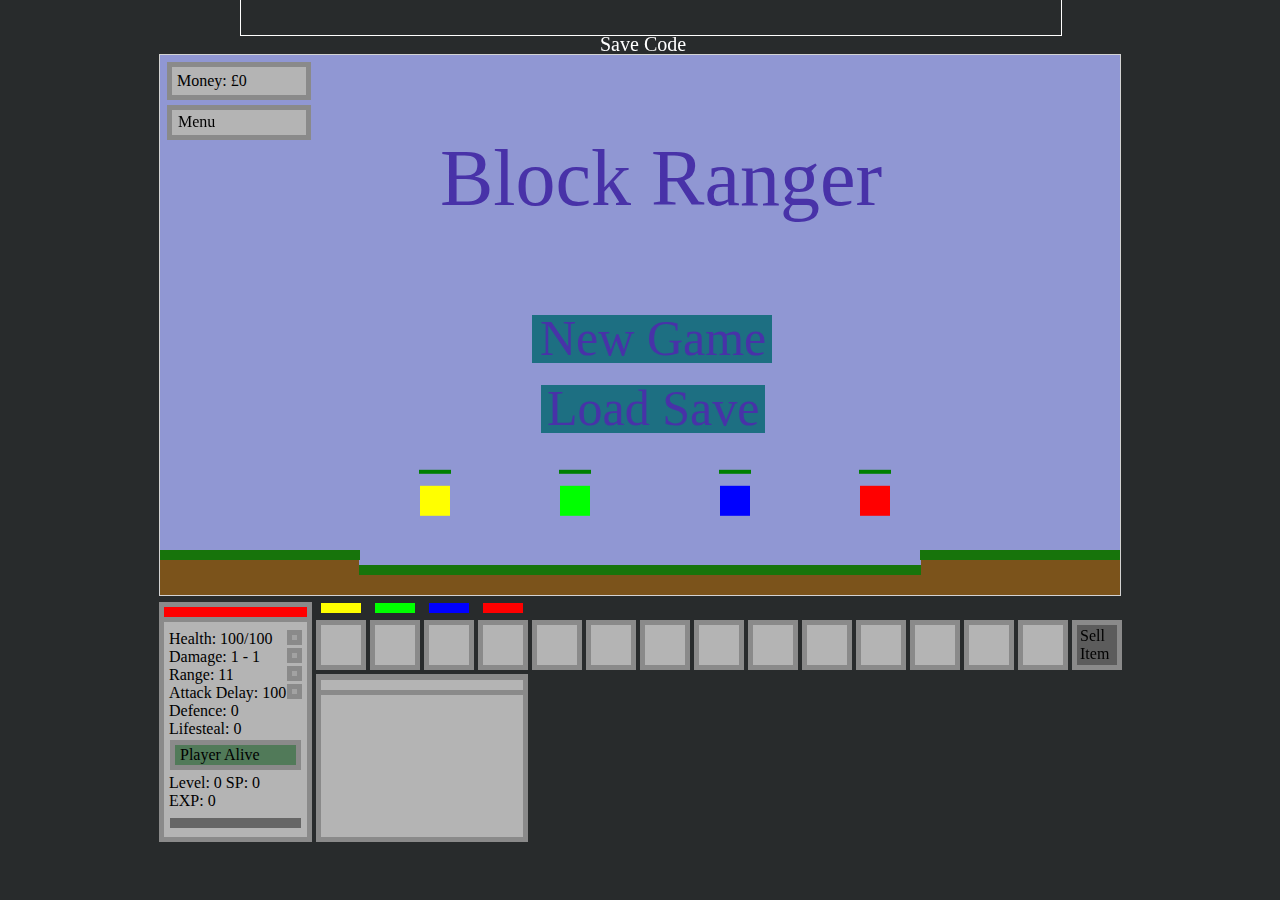
==== ulfynranger.html @ a8ccad3f "Add files via upload" ====
<!DOCTYPE html>
<html lang="en">
<head>
    <meta charset="UTF-8">
    <meta http-equiv="X-UA-Compatible" content="IE=edge">
    <meta name="viewport" content="width=device-width, initial-scale=1.0">
    <script src="ulfynranger.js" defer></script>
    <link rel="stylesheet" href="ulfynranger.css">
    <title>Document</title>
</head>
<body onload="startGame()">
</body>
</html>
---- ulfynranger.css ----
body {
    background: rgb(40, 43, 44);
  }

  canvas {
    display: block;
    position:fixed;
    margin: auto;
    top: 0;
    bottom: 250px;
    left:0;
    right:0;
    border:1px solid #d3d3d3;
    background-color: #9097d3;
}

#container {
  position:fixed;
  top:50%;
  left: 50%;
  min-width: 1024px;
  max-width: 1024px;
  float: inline-start;
  }
  
  .button {
    background-color: #b4b4b4;
    border: 5px solid #8a8a8a;
    padding: 20px 20px;
    margin: 2px;
    position: relative;
    left: -502px;
    bottom:-84px;
  }
  
  #icon0 {
    background-color: #ffff00;
    padding: 5px 20px;
    display: inline-block;
    position: relative;
    margin: 2px;
    left: -453px;
    bottom: -54px;
  }

  #icon1 {
    background-color: #00ff00;
    padding: 5px 20px;
    display: inline-block;
    position: relative;
    margin: 2px;
    left: -355px;
    bottom: -54px;
  }
  
  #icon2 {
    background-color: #0000ff;
    padding: 5px 20px;
    display: inline-block;
    position:relative;
    margin: 2px;
    left: -257px;
    bottom: -54px;
  }
  
  #icon3 {
    background-color: #ff0000;
    padding: 5px 20px;
    display: inline-block;
    position: relative;
    margin: 2px;
    left: -159px;
    bottom: -54px;
  }

  #moneybox {
    position: relative;
    background-color: #b4b4b4;
    border: 5px solid #8a8a8a;
    padding: 5px 5px;
    min-width: 124px;
  max-width: 124px;
    left: -473px;
    bottom: 434px;
    -webkit-touch-callout: none; /* iOS Safari */
    -webkit-user-select: none; /* Safari */
     -khtml-user-select: none; /* Konqueror HTML */
       -moz-user-select: none; /* Old versions of Firefox */
        -ms-user-select: none; /* Internet Explorer/Edge */
            user-select: none; /* Non-prefixed version, currently*/
   
  }

  #sellItemBox {
    position: relative;
    z-index:1;
    pointer-events: none;
    padding: 5px 20px;
    min-width: 104px;
  max-width: 104px;
    left: 420px;
    bottom: -172px;
    -webkit-touch-callout: none; /* iOS Safari */
    -webkit-user-select: none; /* Safari */
     -khtml-user-select: none; /* Konqueror HTML */
       -moz-user-select: none; /* Old versions of Firefox */
        -ms-user-select: none; /* Internet Explorer/Edge */
            user-select: none; /* Non-prefixed version, currently*/
   
  }

  #itemStatsBox {
    position: relative;
    z-index:1;
    pointer-events: none;
    padding: 5px 5px;
    min-width: 192px;
    max-width: 192px;
    min-height: 148px;
    max-height: 148px;
    background-color: #b4b4b4;
    border: 5px solid #8a8a8a;
  
    left: -324px;
    bottom:174px;
    -webkit-touch-callout: none; /* iOS Safari */
    -webkit-user-select: none; /* Safari */
     -khtml-user-select: none; /* Konqueror HTML */
       -moz-user-select: none; /* Old versions of Firefox */
        -ms-user-select: none; /* Internet Explorer/Edge */
            user-select: none; /* Non-prefixed version, currently*/
   
  }

  #itemStatsPic {
    position: relative;
    z-index:1;
    pointer-events: none;
    min-width: 202px;
    max-width: 202px;
    min-height: 10px;
    max-height: 10px;
    background-color: #b4b4b4;
    border: 5px solid #8a8a8a;
  
    left: -324px;
    bottom: 341px;
    -webkit-touch-callout: none; /* iOS Safari */
    -webkit-user-select: none; /* Safari */
     -khtml-user-select: none; /* Konqueror HTML */
       -moz-user-select: none; /* Old versions of Firefox */
        -ms-user-select: none; /* Internet Explorer/Edge */
            user-select: none; /* Non-prefixed version, currently*/
   
  }
  
  #playerStatsBox {
    position: relative;
    z-index:1;
    pointer-events: none;
    padding: 5px 5px;
    min-width: 133px;
    max-width: 133px;
    min-height: 220px;
    max-height: 220px;
    background-color: #b4b4b4;
    border: 5px solid #8a8a8a;
  
    left: -481px;
    bottom: -14px;
    -webkit-touch-callout: none; /* iOS Safari */
    -webkit-user-select: none; /* Safari */
     -khtml-user-select: none; /* Konqueror HTML */
       -moz-user-select: none; /* Old versions of Firefox */
        -ms-user-select: none; /* Internet Explorer/Edge */
            user-select: none; /* Non-prefixed version, currently*/
   
  }

  #playerStatsPic {
    position: relative;
    z-index:1;
    pointer-events: none;
    min-width: 143px;
    max-width: 143px;
    min-height: 10px;
    max-height: 10px;
    background-color: #b4b4b4;
    border: 5px solid #8a8a8a;
  
    left: -481px;
    bottom: 226px;
    -webkit-touch-callout: none; /* iOS Safari */
    -webkit-user-select: none; /* Safari */
     -khtml-user-select: none; /* Konqueror HTML */
       -moz-user-select: none; /* Old versions of Firefox */
        -ms-user-select: none; /* Internet Explorer/Edge */
            user-select: none; /* Non-prefixed version, currently*/
   
  }

  #expBarUnder {
    position: relative;
    z-index:1;
    pointer-events: none;
    min-width: 131px;
    max-width: 131px;
    min-height: 10px;
    max-height: 10px;
    background-color: #666666;
  
    left: -470px;
    bottom: 218px;
    -webkit-touch-callout: none; /* iOS Safari */
    -webkit-user-select: none; /* Safari */
     -khtml-user-select: none; /* Konqueror HTML */
       -moz-user-select: none; /* Old versions of Firefox */
        -ms-user-select: none; /* Internet Explorer/Edge */
            user-select: none; /* Non-prefixed version, currently*/
   
  }

  #expBarOver {
    position: relative;
    z-index:1;
    pointer-events: none;
    min-width: 131px;
    max-width: 131px;
    min-height: 10px;
    max-height: 10px;
    background-color: #236b32;
  
    left: -470px;
    bottom: 228px;
    -webkit-touch-callout: none; /* iOS Safari */
    -webkit-user-select: none; /* Safari */
     -khtml-user-select: none; /* Konqueror HTML */
       -moz-user-select: none; /* Old versions of Firefox */
        -ms-user-select: none; /* Internet Explorer/Edge */
            user-select: none; /* Non-prefixed version, currently*/
   
  }

  #reviveButton {
    position: relative;
    z-index:1;
    padding: 1px 5px;
    min-width: 111px;
    max-width: 111px;
    min-height: 18px;
    max-height: 18px;
    background-color: #b4b4b4;
    border: 5px solid #8a8a8a;
  
    left: -470px;
    bottom: 316px;
    -webkit-touch-callout: none; /* iOS Safari */
    -webkit-user-select: none; /* Safari */
     -khtml-user-select: none; /* Konqueror HTML */
       -moz-user-select: none; /* Old versions of Firefox */
        -ms-user-select: none; /* Internet Explorer/Edge */
            user-select: none; /* Non-prefixed version, currently*/
   
  
  }

  #dmgSPButton {
    position: relative;
    z-index:1;
    min-width: 5px;
    max-width: 5px;
    min-height: 5px;
    max-height: 5px;
    background-color: #b4b4b4;
    border: 5px solid #8a8a8a;
  
    left: -353px;
    bottom: 438px;
 
  }

  #hpSPButton {
    position: relative;
    z-index:1;
    min-width: 5px;
    max-width: 5px;
    min-height: 5px;
    max-height: 5px;
    background-color: #b4b4b4;
    border: 5px solid #8a8a8a;
  
    left: -353px;
    bottom: 471px;
 
  }

  #rangeSPButton {
    position: relative;
    z-index:1;
    min-width: 5px;
    max-width: 5px;
    min-height: 5px;
    max-height: 5px;
    background-color: #b4b4b4;
    border: 5px solid #8a8a8a;
  
    left: -353px;
    bottom: 450px;
  }

  #delaySPButton {
    position: relative;
    z-index:1;
    min-width: 5px;
    max-width: 5px;
    min-height: 5px;
    max-height: 5px;
    background-color: #b4b4b4;
    border: 5px solid #8a8a8a;
  
    left: -353px;
    bottom: 447px;
  }

  #mapButton {
    position: relative;
    z-index:1;
    padding: 1px 5px;
    min-width: 95px;
    max-width: 95px;
    min-height: 20px;
    max-height: 20px;
    background-color: #b4b4b4;
    border: 5px solid #8a8a8a;
  
    left: 355px;
    bottom: 1132px;

    -webkit-touch-callout: none; /* iOS Safari */
    -webkit-user-select: none; /* Safari */
     -khtml-user-select: none; /* Konqueror HTML */
       -moz-user-select: none; /* Old versions of Firefox */
        -ms-user-select: none; /* Internet Explorer/Edge */
            user-select: none; /* Non-prefixed version, currently*/
   
  }

  #saveCodeDisplay{
    position: relative;
    color:#FFFFFF;
    font-size: 20px;
    height:40px;
    width:820px;
    border:1px solid;
    overflow: auto;
    white-space: nowrap;
    left: -400px;
    bottom: 1152px;
  }

  #saveCodeNameDisplay{
    position: relative;
    color:#FFFFFF;
    font-size: 20px;
    left: -40px;
    bottom: 1155px;

    -webkit-touch-callout: none; /* iOS Safari */
    -webkit-user-select: none; /* Safari */
     -khtml-user-select: none; /* Konqueror HTML */
       -moz-user-select: none; /* Old versions of Firefox */
        -ms-user-select: none; /* Internet Explorer/Edge */
            user-select: none; /* Non-prefixed version, currently*/
  }
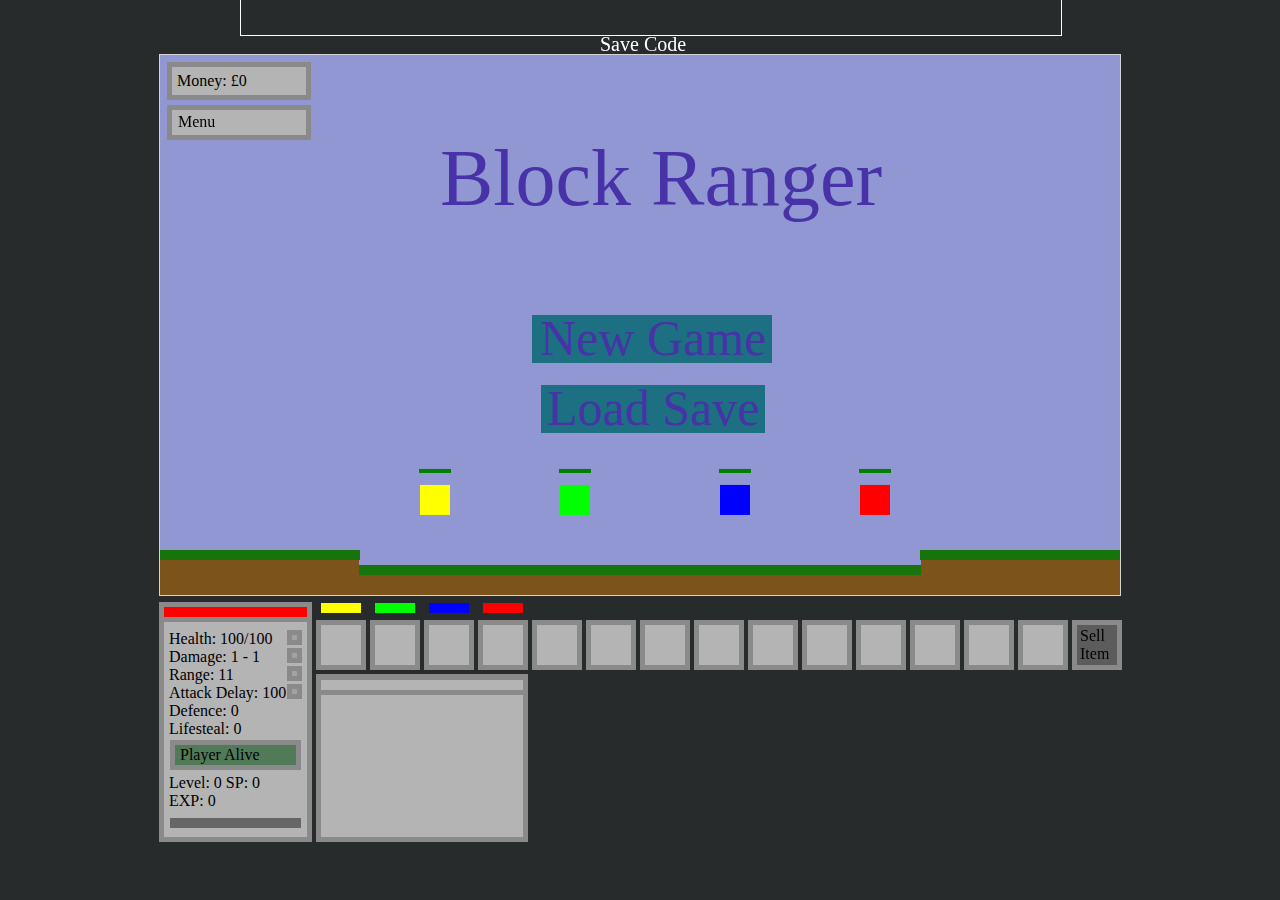
==== commit 14c109de: "Add files via upload" ====
--- a/ulfynranger.html
+++ b/ulfynranger.html
@@ -6,7 +6,7 @@
     <meta name="viewport" content="width=device-width, initial-scale=1.0">
     <script src="ulfynranger.js" defer></script>
     <link rel="stylesheet" href="ulfynranger.css">
-    <title>Document</title>
+    <title>Block Ranger</title>
 </head>
 <body onload="startGame()">
 </body>
--- a/ulfynranger.css
+++ b/ulfynranger.css
@@ -334,7 +334,7 @@
     border: 5px solid #8a8a8a;
   
     left: 355px;
-    bottom: 1132px;
+    bottom: 1147px;
 
     -webkit-touch-callout: none; /* iOS Safari */
     -webkit-user-select: none; /* Safari */
